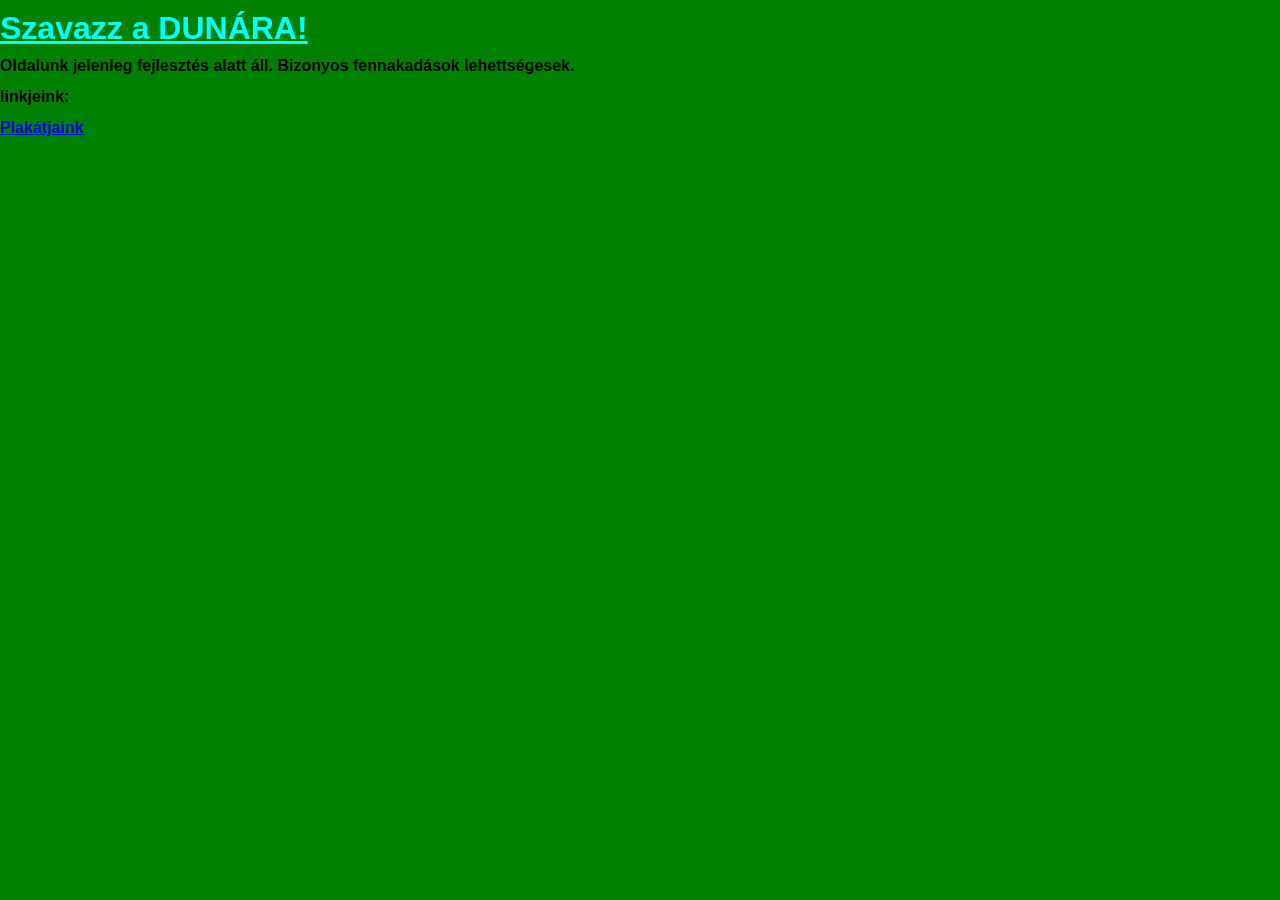
==== index.html @ 738eb4b1 "u" ====
<!DOCTYPE html>
<html lang="en">

<head>
    <meta charset="UTF-8">
    <meta name="viewport" content="width=device-width, initial-scale=1.0">
    <title>Duna</title>
    <link rel="stylesheet" href="style.css" type="text/css">
</head>

<body>
    <div class="doboz-1"></div>
    <div class="doboz-2">
        <h1>Szavazz a DUNÁRA!</h1>
        <p>Oldalunk jelenleg fejlesztés alatt áll.
            Bizonyos fennakadások lehettségesek.
        </p>
    </div>
    <div class="linkek">
        <p>linkjeink:</p>
        <div class="celunk">
            <a href="celunk.html"></a>
        </div>
        <div class="plakatok">
            <a href="plakatok.html">Plakátjaink</a>
        </div>
    </div>
</body>

</html>
---- style.css ----
h1 {
    color: aqua;
}

body {
    color: rgb(0, 0, 0);
    background-color: green;
    font-family: Arial, Helvetica, sans-serif;
    /*font-size: 8mm;*/
    font-weight: bold;
    line-height: 4mm;
    margin: 0;
    /*background-image: url("/images/dunapart3.jpg");*/
    background-repeat: repeat-y;
    background-position: center bottom;

}

/*.doboz-2 {

}*/

.doboz-2 h1 {
    text-decoration: underline;
}
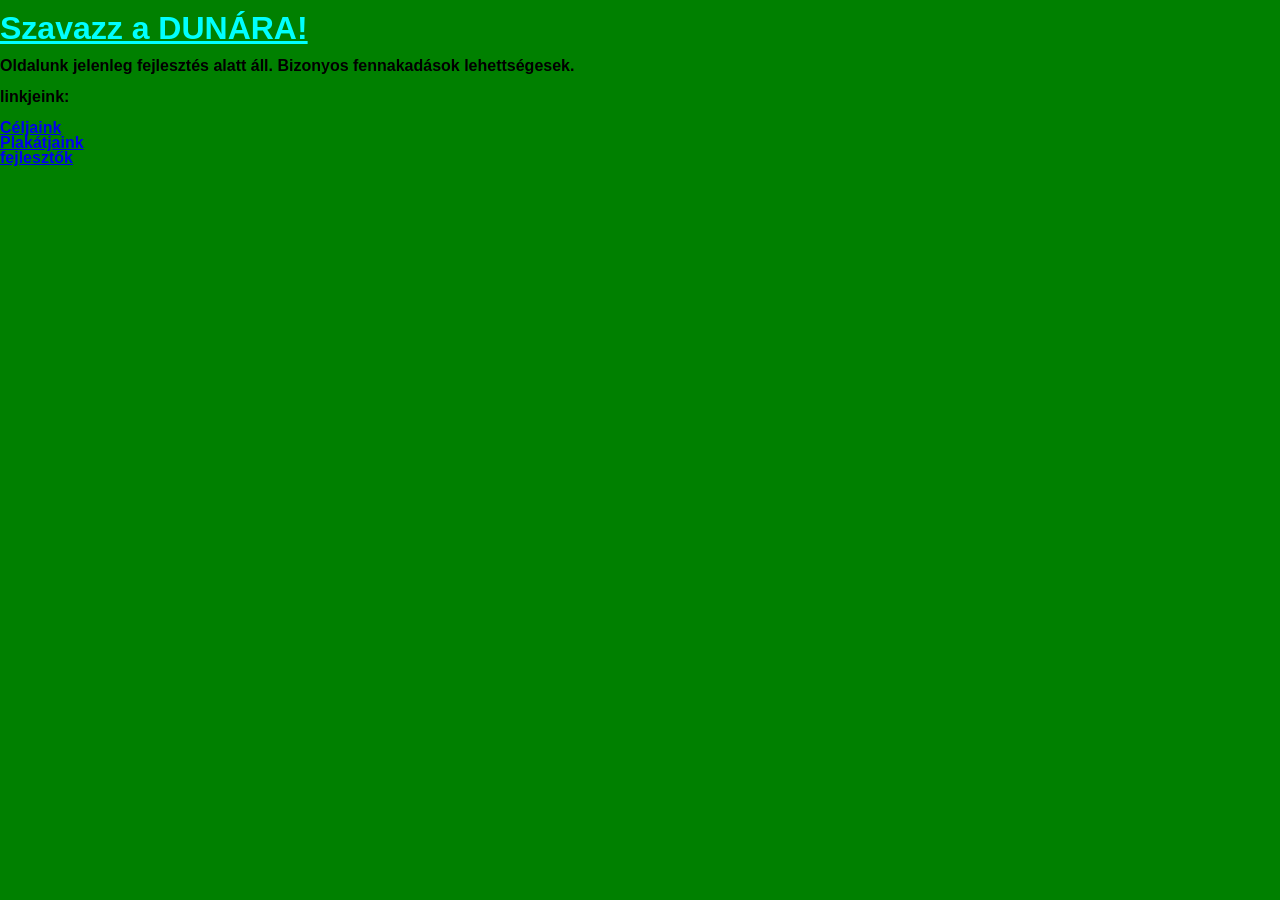
==== commit 80adcdc5: "u" ====
--- a/index.html
+++ b/index.html
@@ -19,10 +19,14 @@
     <div class="linkek">
         <p>linkjeink:</p>
         <div class="celunk">
-            <a href="celunk.html"></a>
+            <a href="celunk.html"> Céljaink</a>
         </div>
         <div class="plakatok">
-            <a href="plakatok.html">Plakátjaink</a>
+            <a href="plakatok.html"> Plakátjaink</a>
+        </div>
+        <div class="fejlesztők">
+            <a href="fejlesztok.html">fejlesztők</a>
+            
         </div>
     </div>
 </body>
--- a/style.css
+++ b/style.css
@@ -22,4 +22,8 @@
 
 .doboz-2 h1 {
     text-decoration: underline;
+}
+
+a :hover{
+    color:red
 }
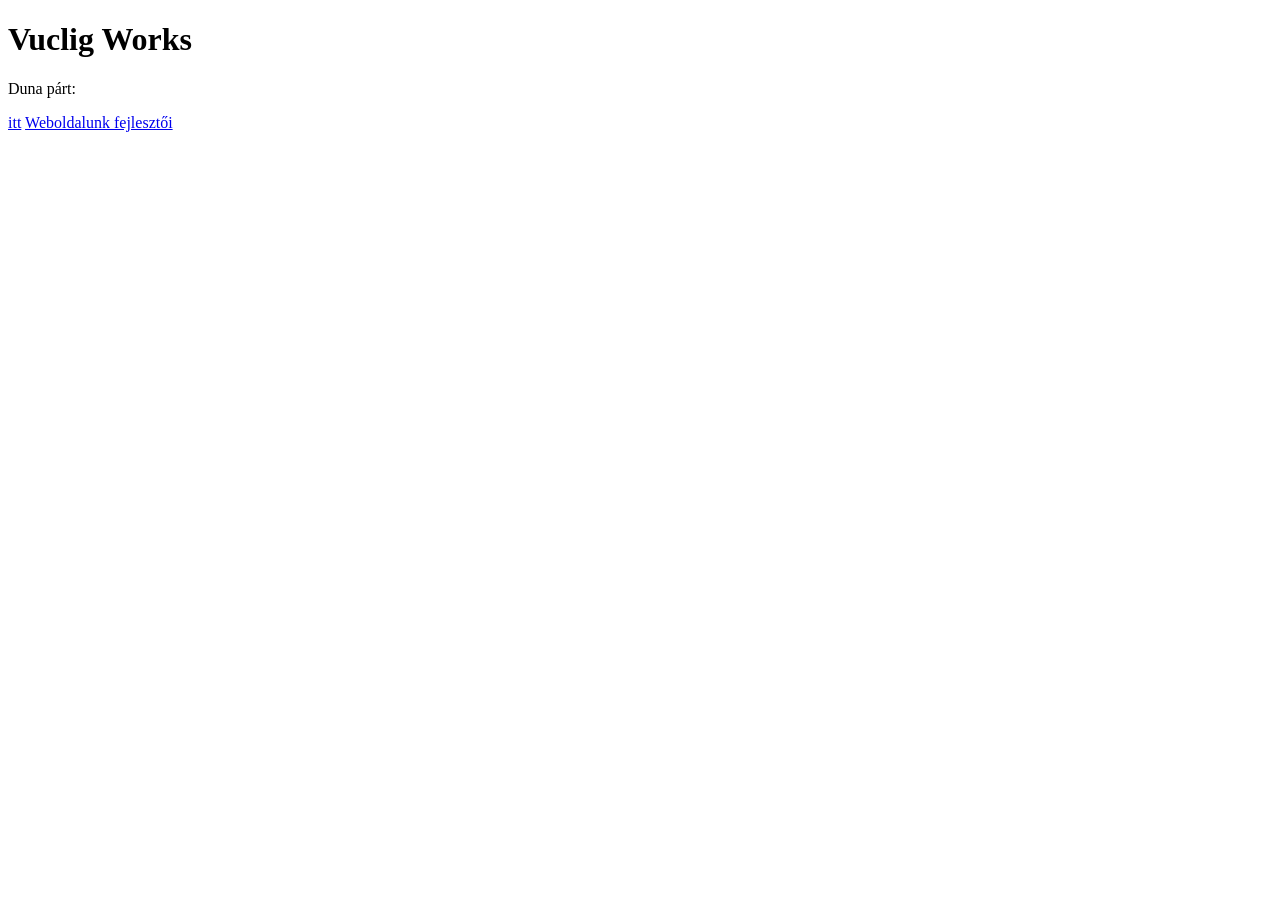
==== commit d8622dd5: "u" ====
--- a/index.html
+++ b/index.html
@@ -1,34 +1,18 @@
 <!DOCTYPE html>
 <html lang="en">
-
 <head>
     <meta charset="UTF-8">
     <meta name="viewport" content="width=device-width, initial-scale=1.0">
-    <title>Duna</title>
-    <link rel="stylesheet" href="style.css" type="text/css">
+    <title>vuclig works</title>
 </head>
-
 <body>
-    <div class="doboz-1"></div>
-    <div class="doboz-2">
-        <h1>Szavazz a DUNÁRA!</h1>
-        <p>Oldalunk jelenleg fejlesztés alatt áll.
-            Bizonyos fennakadások lehettségesek.
-        </p>
+    <div class="vwbev">
+        <h1>Vuclig Works</h1>
     </div>
     <div class="linkek">
-        <p>linkjeink:</p>
-        <div class="celunk">
-            <a href="celunk.html"> Céljaink</a>
-        </div>
-        <div class="plakatok">
-            <a href="plakatok.html"> Plakátjaink</a>
-        </div>
-        <div class="fejlesztők">
-            <a href="fejlesztok.html">fejlesztők</a>
-            
-        </div>
+        <p>Duna párt:</p>
+        <a href="index1.html">itt</a>
+        <a href="fejlesztok2.html">Weboldalunk fejlesztői</a>
     </div>
 </body>
-
 </html>
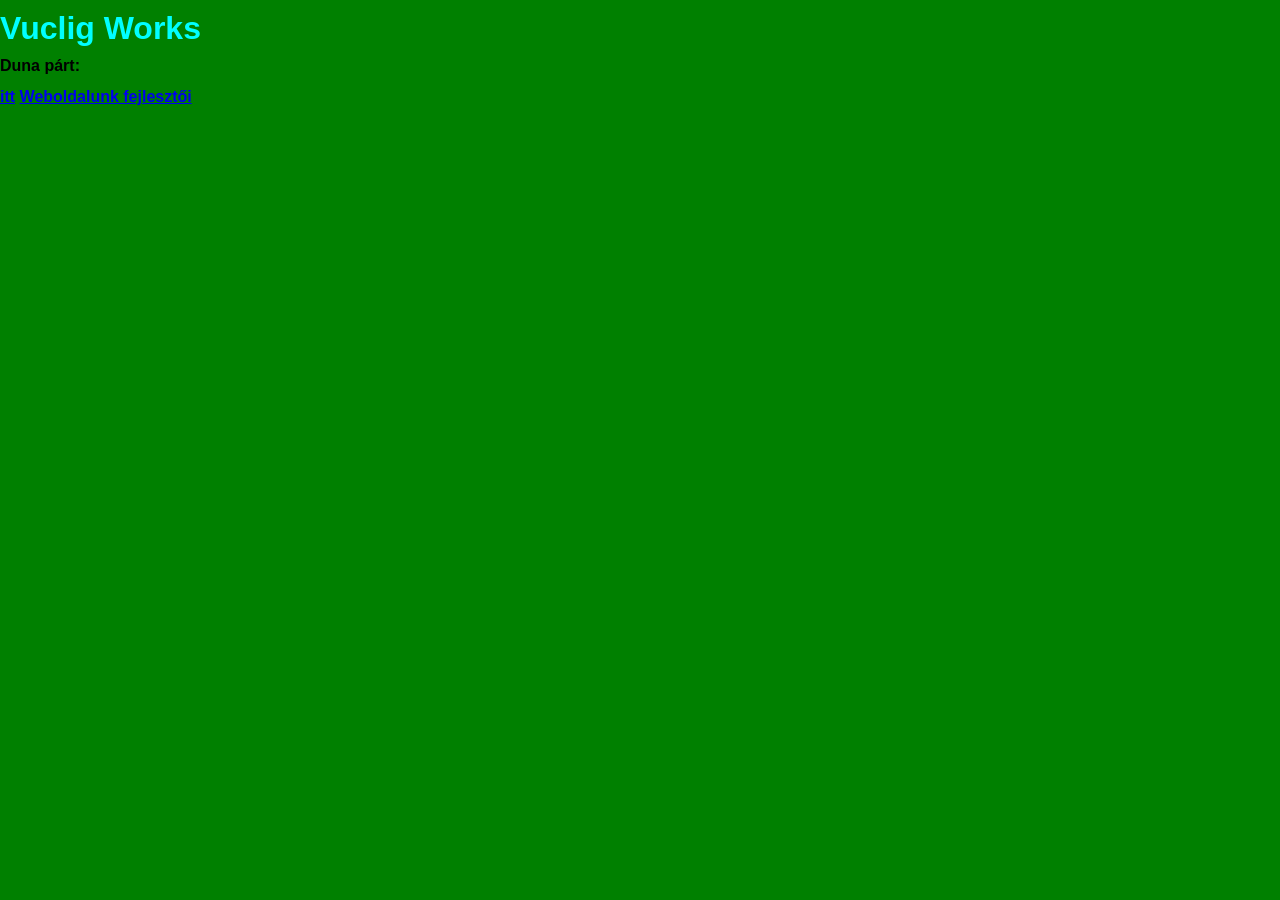
==== commit d1bd0f15: "u" ====
--- a/index.html
+++ b/index.html
@@ -4,6 +4,7 @@
     <meta charset="UTF-8">
     <meta name="viewport" content="width=device-width, initial-scale=1.0">
     <title>vuclig works</title>
+    <link rel="stylesheet" href="style.css" type="text/css">
 </head>
 <body>
     <div class="vwbev">
--- a/style.css
+++ b/style.css
@@ -0,0 +1,37 @@
+h1 {
+    color: aqua;
+}
+
+body {
+    color: rgb(0, 0, 0);
+    background-color: green;
+    font-family: Arial, Helvetica, sans-serif;
+    /*font-size: 8mm;*/
+    font-weight: bold;
+    line-height: 4mm;
+    margin: 0;
+    /*background-image: url("/images/dunapart3.jpg");
+    background-repeat: repeat-y;
+    background-position: center bottom;*/
+
+}
+
+/*.doboz-2 {
+
+}*/
+
+.doboz-2 h1 {
+    text-decoration: underline;
+}
+
+a :hover{
+    color:red
+}
+
+.celunk {
+    margin: 20px;
+    padding: 20px;
+    background-color: black;
+    color: white;
+    border: 3px red solid;
+}
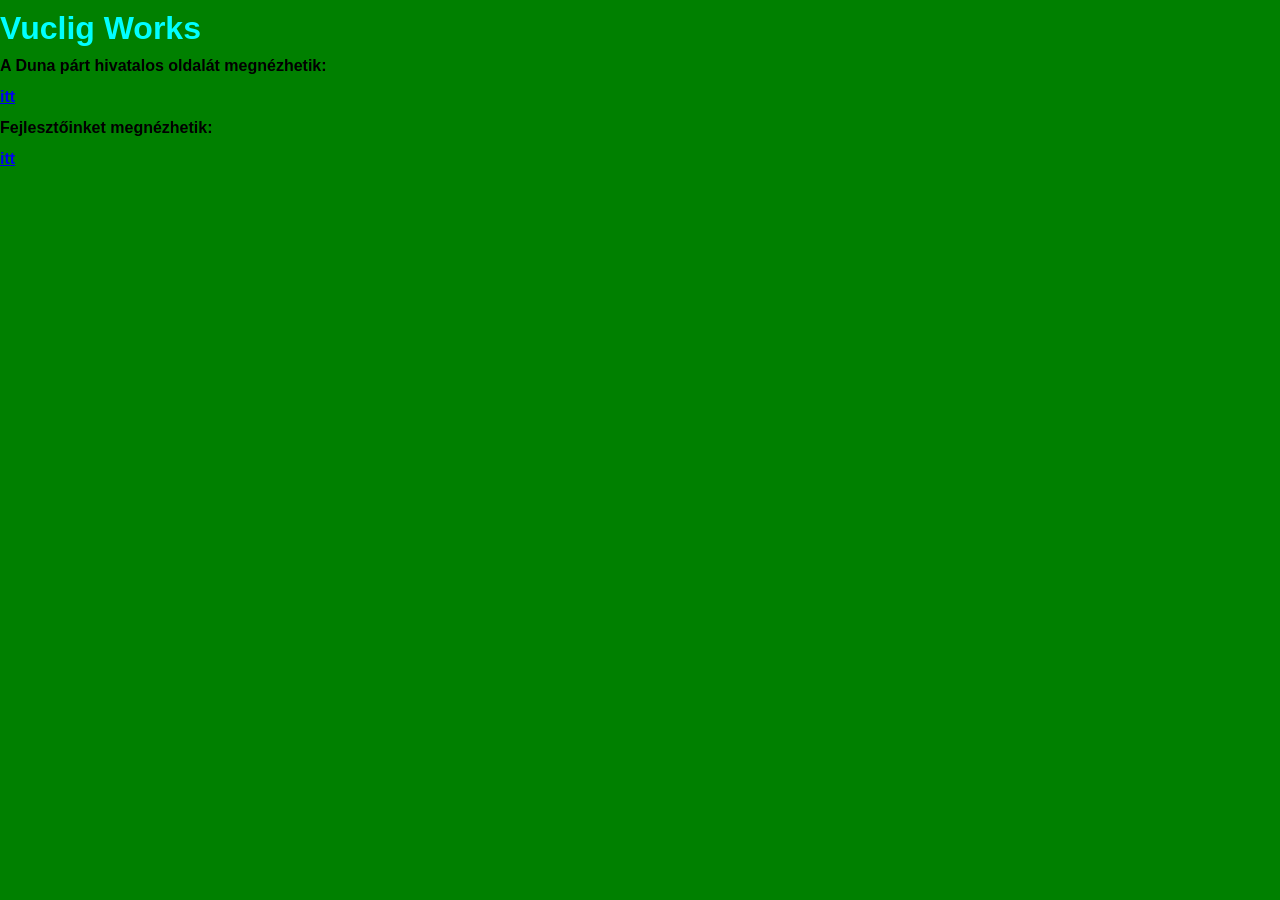
==== commit 0213c633: "u" ====
--- a/index.html
+++ b/index.html
@@ -1,19 +1,30 @@
 <!DOCTYPE html>
 <html lang="en">
+
 <head>
     <meta charset="UTF-8">
     <meta name="viewport" content="width=device-width, initial-scale=1.0">
     <title>vuclig works</title>
     <link rel="stylesheet" href="style.css" type="text/css">
 </head>
+
 <body>
     <div class="vwbev">
         <h1>Vuclig Works</h1>
     </div>
     <div class="linkek">
-        <p>Duna párt:</p>
-        <a href="index1.html">itt</a>
-        <a href="fejlesztok2.html">Weboldalunk fejlesztői</a>
+        <div class="dunapart">
+            <p>A Duna párt hivatalos oldalát megnézhetik:</p>
+            <a href="index1.html">itt</a>
+        </div>
+        <div class="fejlesztok">
+            <p>Fejlesztőinket megnézhetik:</p>
+            <a href="fejlesztok2.html">itt</a>
+        </div>
     </div>
+    <script>
+        alert ('Szavazz a Dunára!')
+    </script>
 </body>
+
 </html>
--- a/style.css
+++ b/style.css
@@ -28,10 +28,15 @@
     color:red
 }
 
-.celunk {
+.celjaink {
     margin: 20px;
     padding: 20px;
     background-color: black;
     color: white;
-    border: 3px red solid;
+    border: 3px blue solid;
+}
+.plakatok img {
+    width: 240px;       /* méret */
+    margin: 10px;       /* térköz */
+    border-radius: 10px; /* lekerekítés */
 }
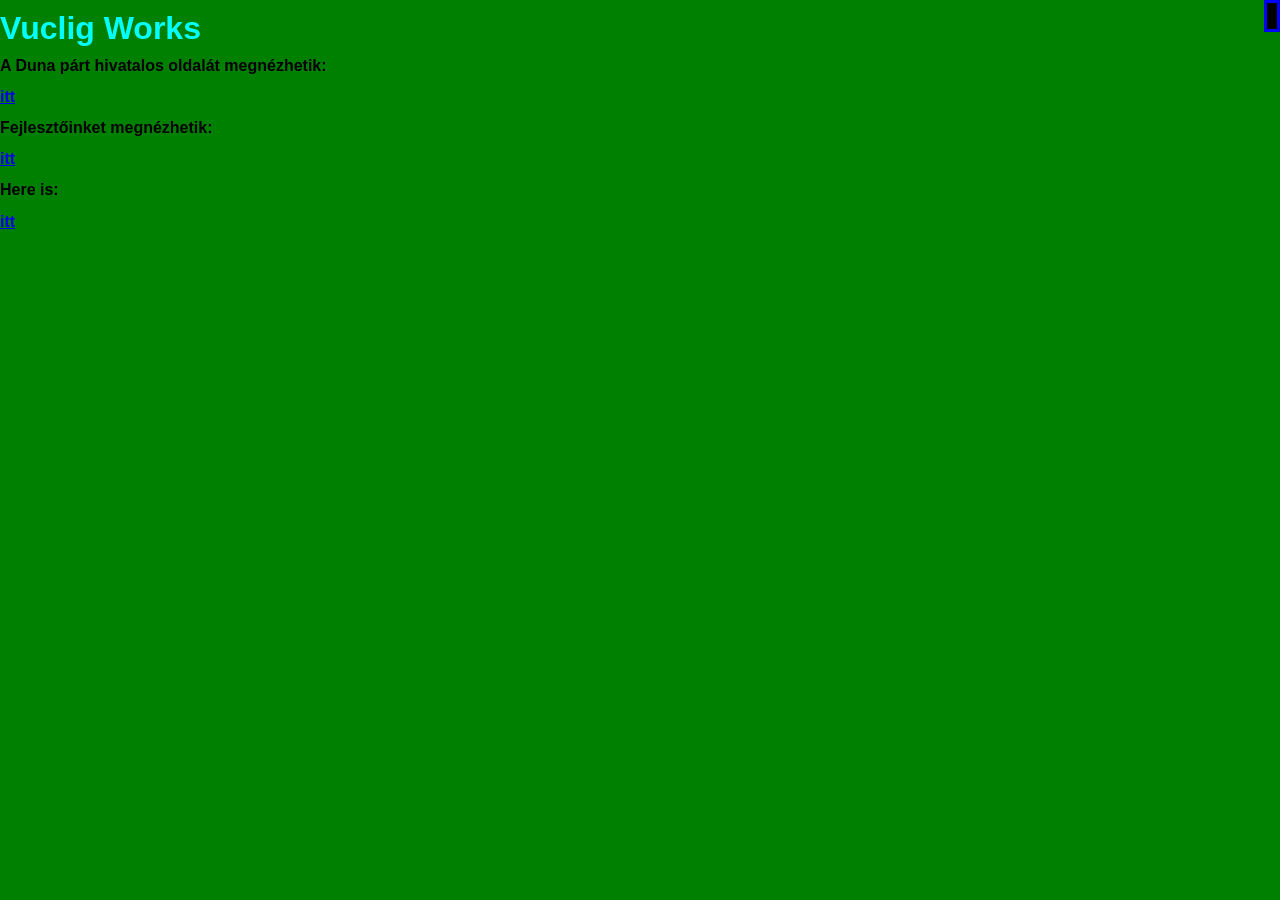
==== commit 3b3f34b8: "u" ====
--- a/index.html
+++ b/index.html
@@ -21,10 +21,20 @@
             <p>Fejlesztőinket megnézhetik:</p>
             <a href="fejlesztok2.html">itt</a>
         </div>
+        <!--<div class="turulsmp">
+            <p>Hamarosan a Turul SMP-ről is hallhattsz a vuclig works-nél:</p>
+            <a href="turul.html">itt</a>
+        </div>-->
+        <div class="WTF">
+            <p> Here is:</p>
+            <a href="wtf.html">itt</a>
+        </div>
     </div>
-    <script>
-        alert ('Szavazz a Dunára!')
-    </script>
+<div class="datum">
+    <!--<script src="main.js"></script>-->
+    <script src="ora.js"></script>
+    <p id="date"></p>
+</div>
 </body>
 
 </html>
--- a/style.css
+++ b/style.css
@@ -13,6 +13,7 @@
     /*background-image: url("/images/dunapart3.jpg");
     background-repeat: repeat-y;
     background-position: center bottom;*/
+    position: relative;
 
 }
 
@@ -28,7 +29,7 @@
     color:red
 }
 
-.celjaink {
+.szoveg_desi1 {
     margin: 20px;
     padding: 20px;
     background-color: black;
@@ -39,4 +40,15 @@
     width: 240px;       /* méret */
     margin: 10px;       /* térköz */
     border-radius: 10px; /* lekerekítés */
-}+}
+
+.datum {
+    position: fixed;
+    top: 0;
+    right: 0;
+    margin: 0px;
+    padding: 5px;
+    background-color: black;
+    color: white;
+    border: 3px blue solid;
+}
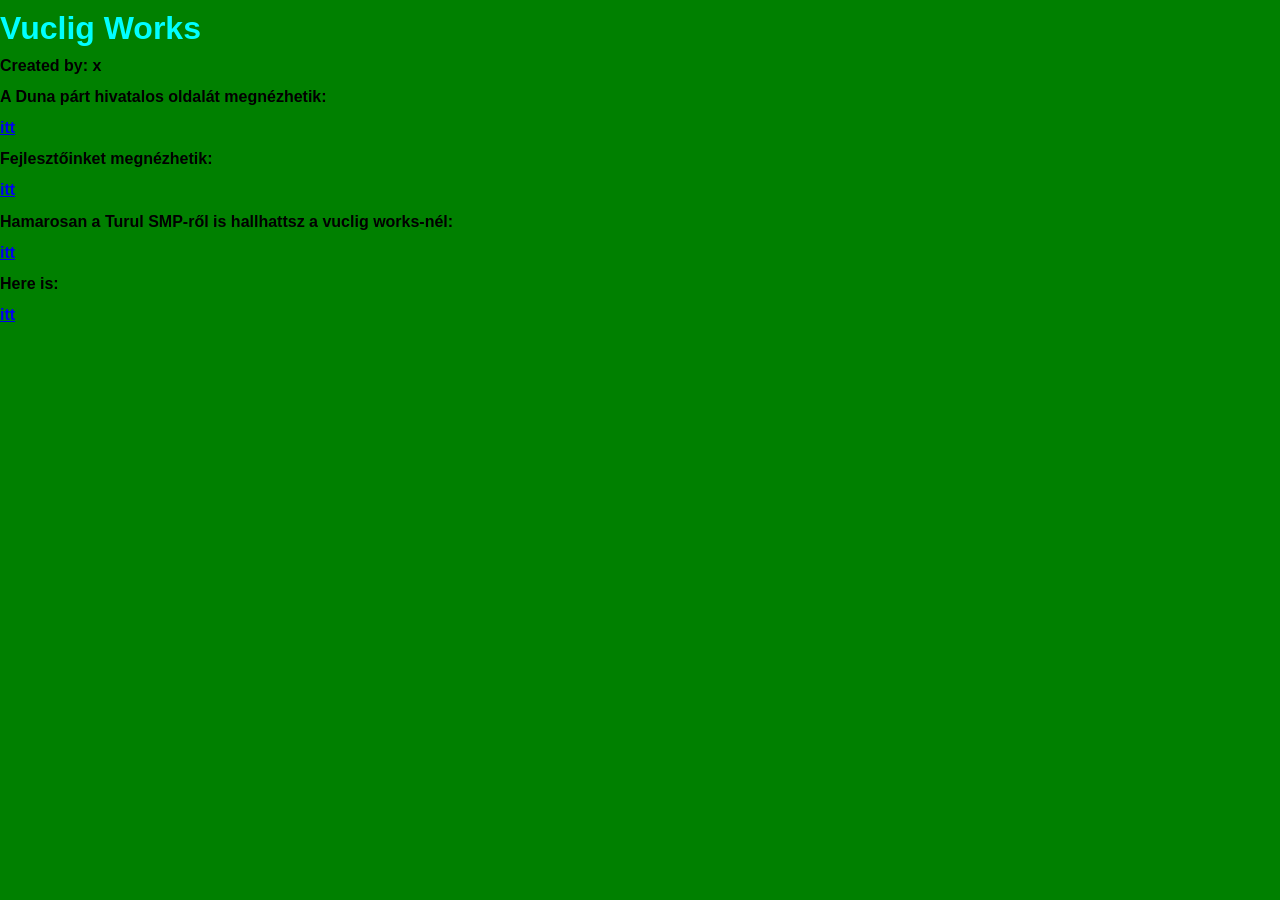
==== commit 7df67fb2: "u" ====
--- a/index.html
+++ b/index.html
@@ -11,6 +11,7 @@
 <body>
     <div class="vwbev">
         <h1>Vuclig Works</h1>
+        <p>Created by: x</p>
     </div>
     <div class="linkek">
         <div class="dunapart">
@@ -21,10 +22,10 @@
             <p>Fejlesztőinket megnézhetik:</p>
             <a href="fejlesztok2.html">itt</a>
         </div>
-        <!--<div class="turulsmp">
+        <div class="turulsmp">
             <p>Hamarosan a Turul SMP-ről is hallhattsz a vuclig works-nél:</p>
             <a href="turul.html">itt</a>
-        </div>-->
+        </div>
         <div class="WTF">
             <p> Here is:</p>
             <a href="wtf.html">itt</a>
--- a/style.css
+++ b/style.css
@@ -1,5 +1,9 @@
 h1 {
     color: aqua;
+}
+
+h3 {
+    color: gray;
 }
 
 body {
@@ -25,8 +29,8 @@
     text-decoration: underline;
 }
 
-a :hover{
-    color:red
+a :hover {
+    color: red
 }
 
 .szoveg_desi1 {
@@ -36,10 +40,26 @@
     color: white;
     border: 3px blue solid;
 }
+
+.szoveg_desi1 img {
+    width: 300px;
+    display: block;
+    margin: auto;
+}
+
+.szoveg_desi1 iframe {
+    width: 300px;
+    display: block;
+    margin: auto;
+}
+
 .plakatok img {
-    width: 240px;       /* méret */
-    margin: 10px;       /* térköz */
-    border-radius: 10px; /* lekerekítés */
+    width: 240px;
+    /* méret */
+    margin: 10px;
+    /* térköz */
+    border-radius: 10px;
+    /* lekerekítés */
 }
 
 .datum {
@@ -48,7 +68,7 @@
     right: 0;
     margin: 0px;
     padding: 5px;
-    background-color: black;
+    /*background-color: black;*/
     color: white;
-    border: 3px blue solid;
-}
+    /*border: 3px blue solid;*/
+}
